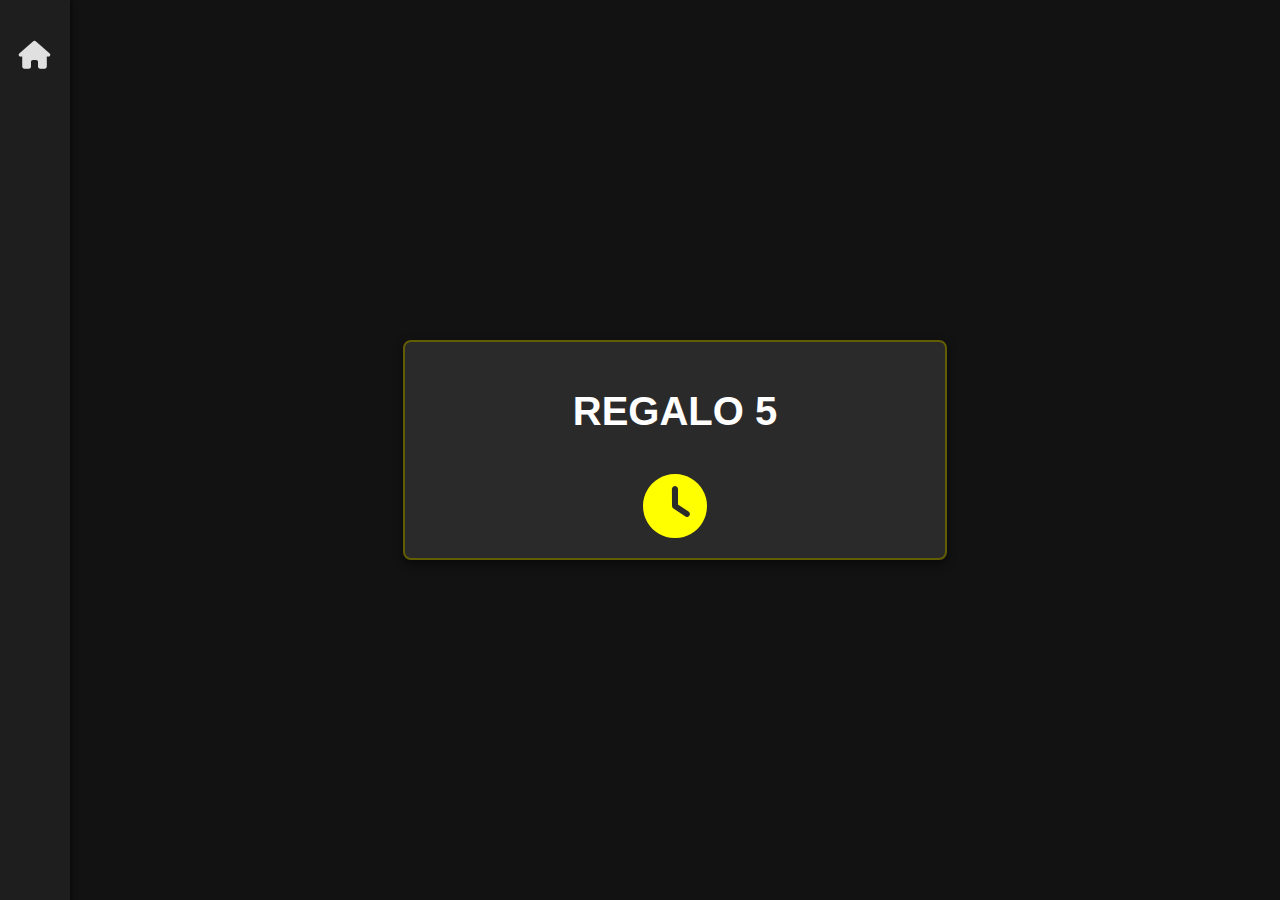
==== next.html @ 34b3eb28 "Mejoras Visuales y nueva pagina de espera" ====
<!DOCTYPE html>
<html lang="es">
<head>
    <meta charset="UTF-8">
    <meta name="viewport" content="width=device-width, initial-scale=1.0">
    <title>Sala de Espera</title>
    <link rel="stylesheet" href="next.css"> <!-- Estilo específico para next.html -->
    <link rel="stylesheet" href="https://cdnjs.cloudflare.com/ajax/libs/font-awesome/6.0.0-beta3/css/all.min.css">
</head>
<body>
    <!-- Barra lateral flotante -->
    <aside class="sidebar">
        <a href="index.html" class="sidebar-btn"><i class="fas fa-home"></i></a> <!-- Botón para volver al índice -->
    </aside>

    <!-- Contenedor principal -->
    <div class="container">
        <main class="main-content">
			<h1> REGALO 5 </h1>
			<div id="countdown"><i class="fas fa-clock"></i></div>
        </main>
    </div>

    <!-- Enlace al archivo JavaScript externo -->
    <script>
		const countdown = document.getElementById('countdown');
		const finalMessage = document.getElementById('finalMessage');

		const targetDate = new Date('2024-10-24T00:00:00').getTime();

		const countdownInterval = setInterval(function() {
			const now = new Date().getTime();
			const timeRemaining = targetDate - now;

			if (timeRemaining <= 0) {
				clearInterval(countdownInterval);
				countdown.style.display = 'none'; // Ocultar el contador

				// Redirigir a regalo.html después de 3 segundos (ajustable)
				setTimeout(function() {
					window.location.href = 'regalo5.html';
				}, 3000); // Cambia el tiempo si quieres que sea más rápido o lento
				
				return;
			}

			const days = Math.floor(timeRemaining / (1000 * 60 * 60 * 24));
			const hours = Math.floor((timeRemaining % (1000 * 60 * 60 * 24)) / (1000 * 60 * 60));
			const minutes = Math.floor((timeRemaining % (1000 * 60 * 60)) / (1000 * 60));
			const seconds = Math.floor((timeRemaining % (1000 * 60)) / 1000);

			countdown.textContent = `${days}d ${hours}h ${minutes}m ${seconds}s`;
		}, 1000);
    </script>
</body>
</html>
---- next.css ----
/* Estilos generales */
body {
    font-family: Arial, sans-serif;
    background-color: #121212; /* Fondo oscuro */
    color: #e0e0e0;
    margin: 0;
    display: flex;
    height: 100vh; /* Altura total de la vista */
    overflow: hidden; /* Evitar barras de desplazamiento del body */
	animation: fadeIn 1.5s ease-in-out; /* Animación de aparición */
}

/* Animación de aparición */
@keyframes fadeIn {
    from {
        opacity: 0;
    }
    to {
        opacity: 1;
    }
}


.sidebar {
    position: fixed;
    top: 0;
    left: 0;
    width: 70px;
    height: 100%;
    background-color: #1e1e1e;
    display: flex;
    flex-direction: column;
    align-items: center;
    padding-top: 20px;
    box-shadow: 2px 0 5px rgba(0, 0, 0, 0.5);
    animation: slideInLeft 1s ease-in-out; /* Animación de deslizamiento lateral */	
}

/* Animación de deslizamiento lateral */
@keyframes slideInLeft {
    from {
        transform: translateX(-100%);
    }
    to {
        transform: translateX(0);
    }
}

.sidebar-btn {
    color: #e0e0e0;
    font-size: 28px;
    margin: 20px 0;
    cursor: pointer;
    text-decoration: none;
    animation: fadeInSidebarBtn 1.5s ease-in-out 0.5s forwards; /* Aparición retardada */	
}

/* Aparición retardada para botones de la barra lateral */
@keyframes fadeInSidebarBtn {
    from {
        opacity: 0;
        transform: translateY(-10px);
    }
    to {
        opacity: 1;
        transform: translateY(0);
    }
}


.sidebar-btn:hover {
    color: yellow;
    font-size: 28px;
    margin: 20px 0;
    cursor: pointer;
    text-decoration: none;
}


/* Centrado de la pantalla y estilo del contenedor principal */
.container {
    margin-left: 70px;
    display: flex;
    flex-direction: column;
    padding: 20px;
    box-sizing: border-box;
    overflow-y: auto;
    flex-grow: 1;
    justify-content: center;
    align-items: center;
    height: 100vh;
    animation: fadeInUp 1s ease-in-out 0.7s both; /* Animación de deslizamiento hacia arriba */	
}

/* Animación de deslizamiento hacia arriba */
@keyframes fadeInUp {
    from {
        opacity: 0;
        transform: translateY(50px);
    }
    to {
        opacity: 1;
        transform: translateY(0);
    }
}

.main-content {
    background-color: #2a2a2a;
    padding: 20px;
    box-shadow: 0 4px 10px rgba(0, 0, 0, 0.5);
    text-align: center; /* Centrar el contenido de texto */
    border-radius: 8px;
    width: 100%;
    max-width: 500px; /* Tamaño máximo */
    display: flex;
    flex-direction: column;
    justify-content: center;
    align-items: center;
    border: 2px solid #625c03;
    animation: zoomIn 1s ease-in-out 0.9s both; /* Animación de zoom */
}

/* Animación de zoom */
@keyframes zoomIn {
    from {
        opacity: 0;
        transform: scale(0.9);
    }
    to {
        opacity: 1;
        transform: scale(1);
    }
}

h1 {
    color: white;
    margin-bottom: 20px;
	font-size: 40px;
    animation: fadeInText 1.2s ease-in-out 1s both; /* Aparición gradual para el título */
}

@keyframes fadeInText {
    from {
        opacity: 0;
        transform: translateY(-20px);
    }
    to {
        opacity: 1;
        transform: translateY(0);
    }
}

/* Estilo para el contador */
#countdown {
    font-size: 48px;
    color: yellow; /* Color verde brillante estilo técnico */
    margin-top: 20px;
    font-weight: bold;
    display: flex;
    align-items: center; /* Alineación vertical con el icono */
    gap: 10px; /* Espacio entre el icono y el texto */
    text-transform: uppercase; /* Mayúsculas para un look más técnico */
    letter-spacing: 1px;
    animation: zoomIn 1s ease-in-out 0.9s both; /* Animación de zoom */
}

/* Icono del reloj */
#countdown i {
    font-size: 64px; /* Tamaño grande para el icono del reloj */
    color: yellow;
}

/* Efecto flicker (parpadeo) técnico */
@keyframes flicker {
    0% { opacity: 1; }
    50% { opacity: 0.8; }
    100% { opacity: 1; }
}

/* Media Queries */
@media (max-width: 768px) {
    body {
        flex-direction: column; /* Cambiar a columna en móviles */
    }

    .sidebar {
        position: relative;
        width: 100%; /* Barra lateral ocupa el ancho completo */
        height: auto; /* Altura automática */
        flex-direction: row; /* Disposición horizontal */
        justify-content: space-around;
        padding: 10px 0;
    }

    .container {
        margin-left: 0; /* Eliminar margen izquierdo */
        height: auto;
        padding-top: 20px; /* Espaciado superior */
    }
}
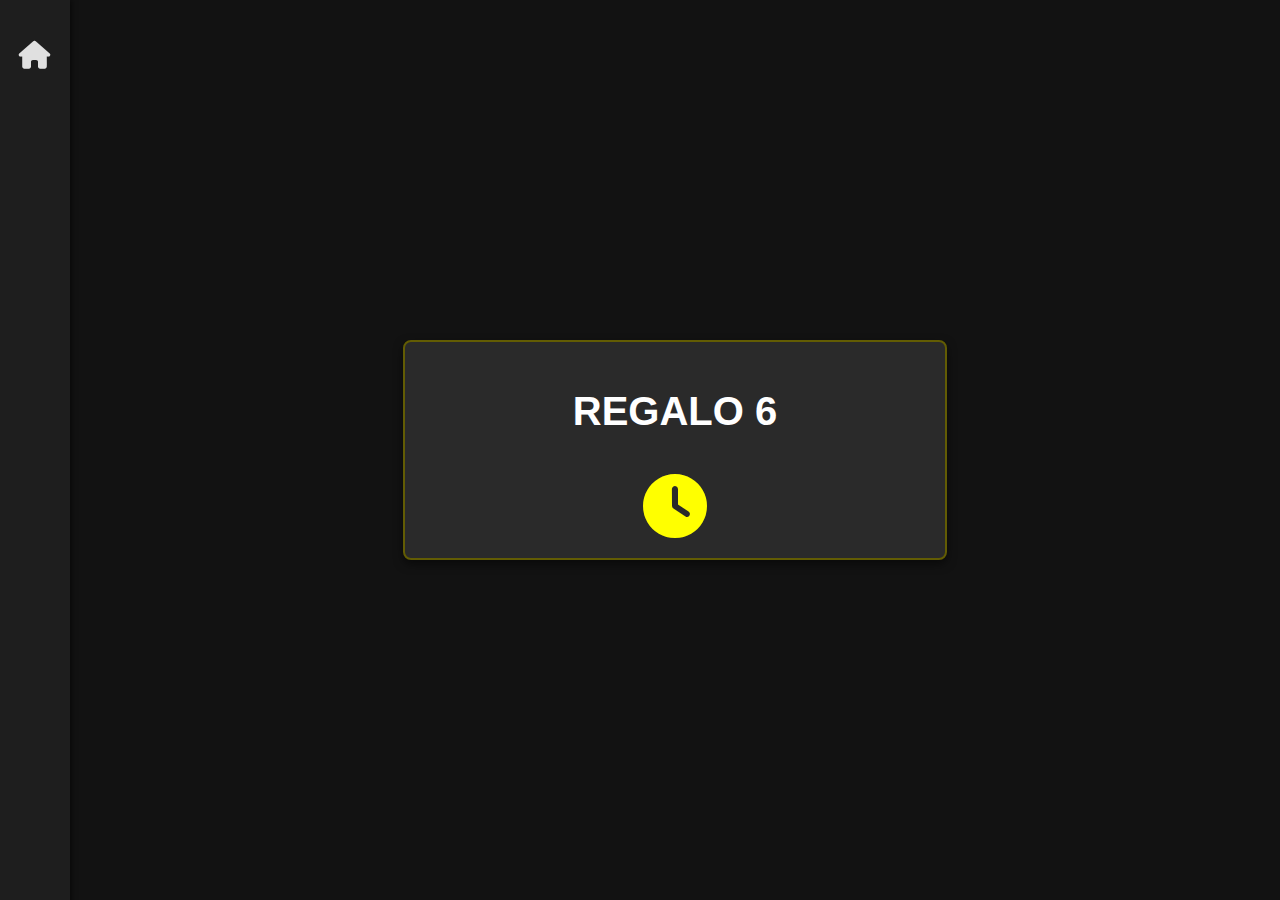
==== commit a96ed9a2: "Arreglos del regalo 5 y preparacion para regalo 6" ====
--- a/next.html
+++ b/next.html
@@ -16,7 +16,7 @@
     <!-- Contenedor principal -->
     <div class="container">
         <main class="main-content">
-			<h1> REGALO 5 </h1>
+			<h1> REGALO 6 </h1>
 			<div id="countdown"><i class="fas fa-clock"></i></div>
         </main>
     </div>
@@ -26,7 +26,7 @@
 		const countdown = document.getElementById('countdown');
 		const finalMessage = document.getElementById('finalMessage');
 
-		const targetDate = new Date('2024-10-24T00:00:00').getTime();
+		const targetDate = new Date('2024-11-24T00:00:00').getTime();
 
 		const countdownInterval = setInterval(function() {
 			const now = new Date().getTime();
@@ -38,7 +38,7 @@
 
 				// Redirigir a regalo.html después de 3 segundos (ajustable)
 				setTimeout(function() {
-					window.location.href = 'regalo5.html';
+					window.location.href = 'regalo6.html';
 				}, 3000); // Cambia el tiempo si quieres que sea más rápido o lento
 				
 				return;
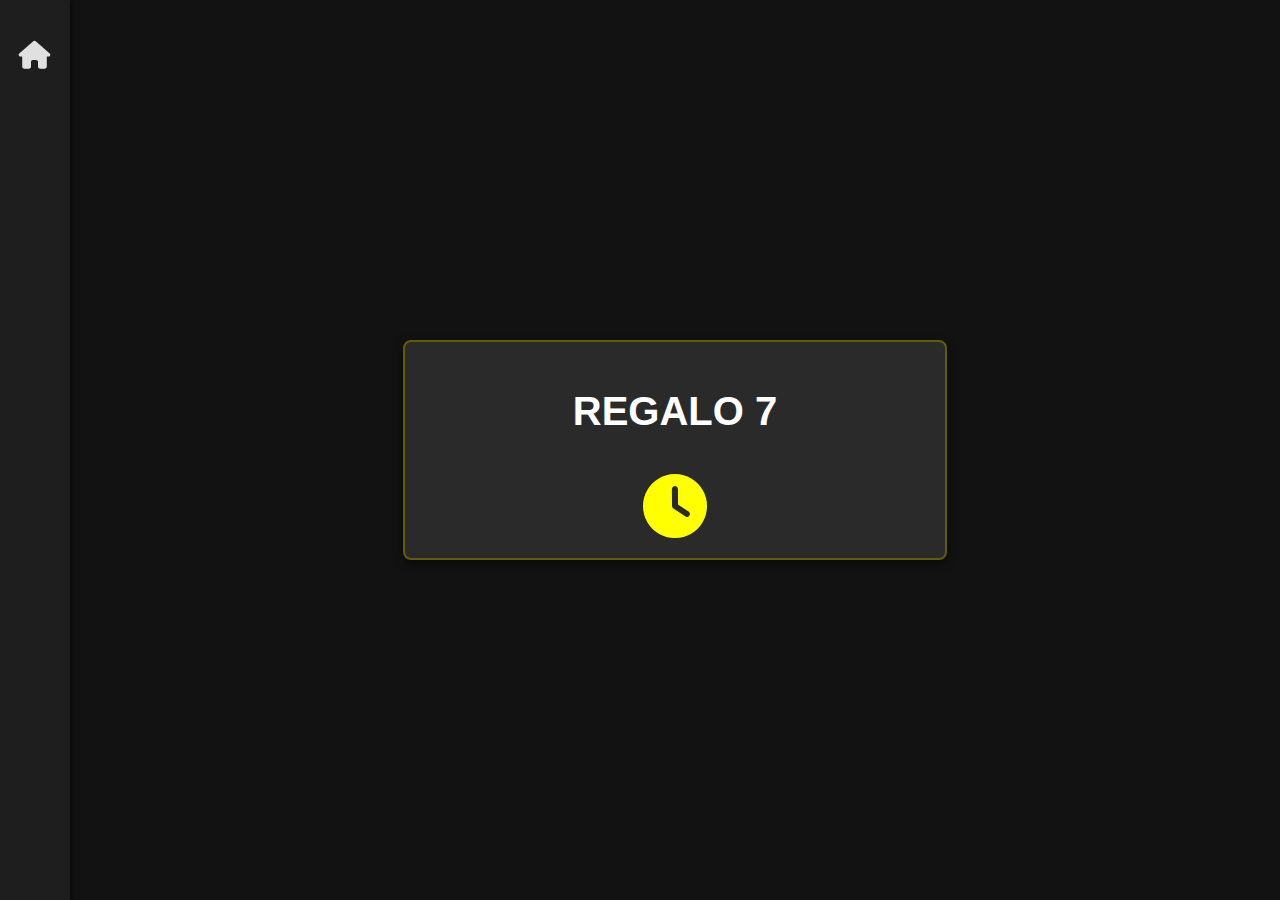
==== commit d52e400f: "Regalo de navidad" ====
--- a/next.html
+++ b/next.html
@@ -16,7 +16,7 @@
     <!-- Contenedor principal -->
     <div class="container">
         <main class="main-content">
-			<h1> REGALO 6 </h1>
+			<h1> REGALO 7 </h1>
 			<div id="countdown"><i class="fas fa-clock"></i></div>
         </main>
     </div>
@@ -26,7 +26,7 @@
 		const countdown = document.getElementById('countdown');
 		const finalMessage = document.getElementById('finalMessage');
 
-		const targetDate = new Date('2024-11-24T00:00:00').getTime();
+		const targetDate = new Date('2024-12-18T00:00:00').getTime();
 
 		const countdownInterval = setInterval(function() {
 			const now = new Date().getTime();
@@ -38,7 +38,7 @@
 
 				// Redirigir a regalo.html después de 3 segundos (ajustable)
 				setTimeout(function() {
-					window.location.href = 'regalo6.html';
+					window.location.href = 'regalo7.html';
 				}, 3000); // Cambia el tiempo si quieres que sea más rápido o lento
 				
 				return;
